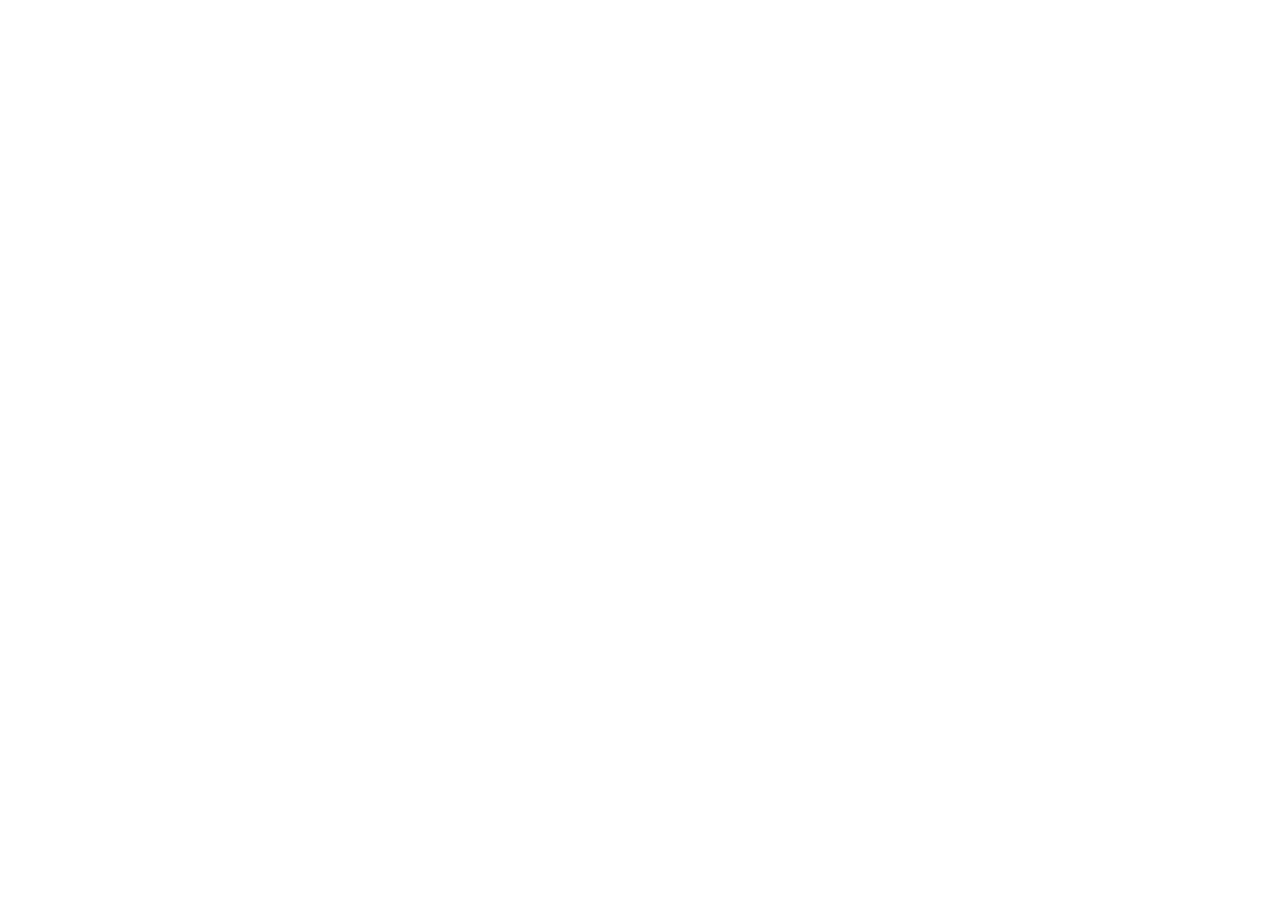
==== Exercicios/index.html @ f400d032 "Create index.html" ====
<!DOCTYPE html>
<html lang="pt-br">
<head>
    <meta charset="UTF-8">
    <meta http-equiv="X-UA-Compatible" content="IE=edge">
    <meta name="viewport" content="width=device-width, initial-scale=1.0">
    <title>Document</title>
</head>
<body>
    
</body>
</html>
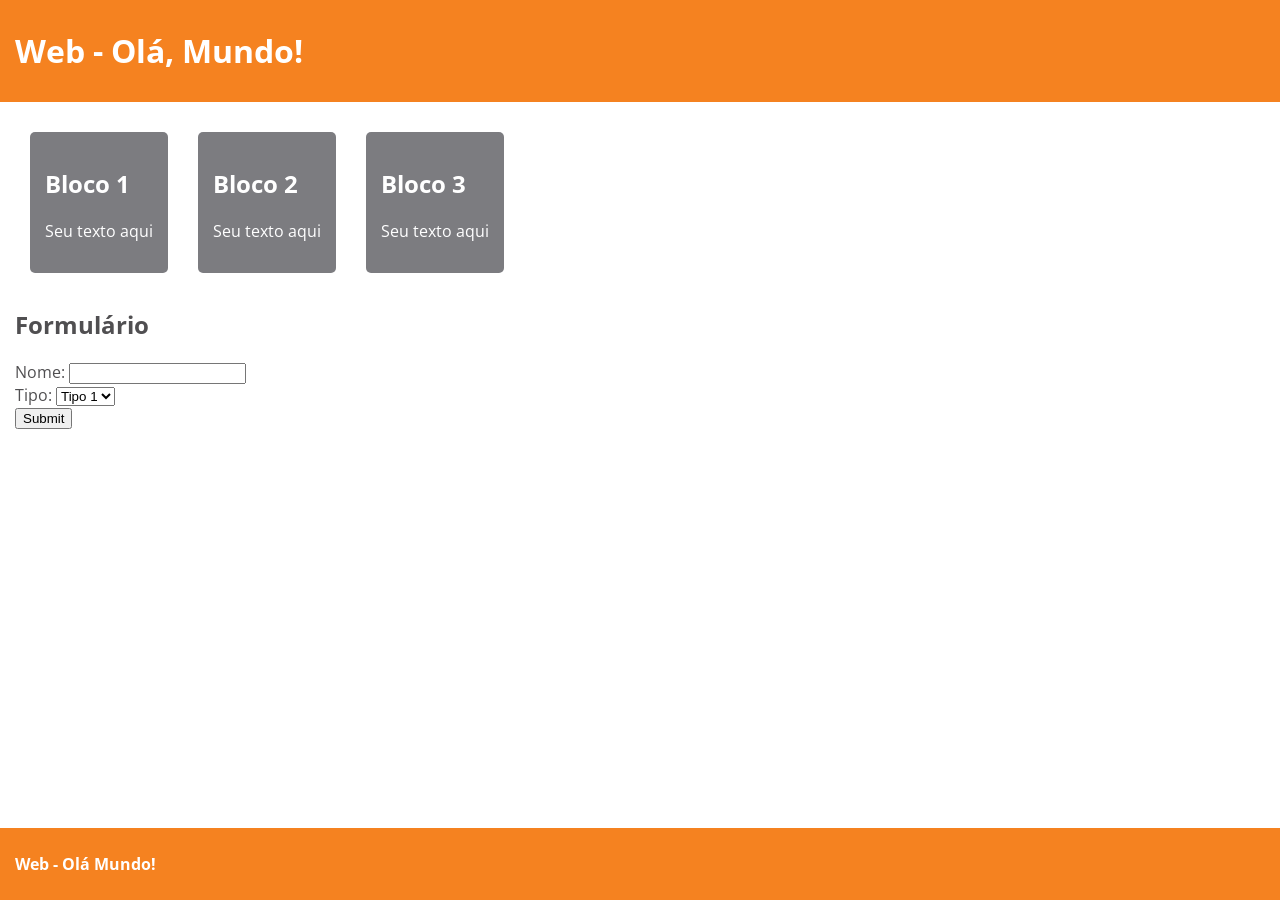
==== commit c005d7cc: "Alterações_HTML_CSS" ====
--- a/Exercicios/index.html
+++ b/Exercicios/index.html
@@ -4,9 +4,54 @@
     <meta charset="UTF-8">
     <meta http-equiv="X-UA-Compatible" content="IE=edge">
     <meta name="viewport" content="width=device-width, initial-scale=1.0">
-    <title>Document</title>
+    <link rel="shortcut icon" href="Favicom.ico" type="image/x-icon">
+    <link href="https://fonts.googleapis.com/css2?family=Open+Sans&family=Roboto&display=swap" rel="stylesheet">
+    <link rel="stylesheet" href="style.css">
+    <title>Web - Olá, mundo!</title>
 </head>
+
 <body>
-    
+    <header class="header">
+        <h1>Web - Olá, Mundo!</h1>
+    </header>
+    <main class="main">
+        <section class="d-flex">
+            <div class="piece">
+                <h2>Bloco 1</h2>
+                <p>Seu texto aqui</p>
+            </div>
+            <div class="piece">
+                <h2>Bloco 2</h2>
+                <p>Seu texto aqui</p>
+            </div>
+            <div class="piece">
+                <h2>Bloco 3</h2>
+                <p>Seu texto aqui</p>
+            </div>
+        </section>
+    <section class="form d-flex">
+        <form>
+            <h1>Formulário</h1>
+            <div>
+                <label for="nome">Nome: </label>
+                <input name="nome" id="nome" type="text" required>
+            </div>
+            <div>
+                <label for="tipo">Tipo: </label>
+                <select name="tipo" id="tipo">
+                    <option value="1">Tipo 1</option>
+                    <option value="2">Tipo 2</option>
+                    <option value="3">Tipo 3</option>
+                </select>
+            </div>
+            <div>
+                <input type="submit">
+            </div>
+        </form>
+    </section>
+    </main>
+    <footer class="footer">
+        <p>Web - Olá Mundo!</p>
+    </footer>
 </body>
 </html>
--- a/Exercicios/style.css
+++ b/Exercicios/style.css
@@ -0,0 +1,53 @@
+body {
+    font-family: 'Open Sans', sans-serif;
+    margin: 0;
+    min-height: 100vh;
+    position: relative;
+}
+
+.header,
+.footer {
+    background-color: #f58220;
+    color: #fff;
+    padding: 15px;
+    font-weight: bold;
+}
+
+.header h1 {
+    height: 72px;
+    line-height: 72px;
+    font-size: xx-large;
+    margin: 0;
+}
+
+.main {
+    padding: 15px 15px 100px 15px;
+}
+
+.footer {
+    position: absolute;
+    bottom: 0;
+    width: calc(100% - 30px);
+}
+
+.footer p {
+    height: 42px;
+    line-height: 42px;
+    font-size: medium;
+    margin: 0;
+}
+
+.main .d-flex {
+    display: flex;
+}
+
+.main .d-flex .piece {
+    margin: 15px;
+    padding: 15px;
+    border-radius: 5px;
+    color: #fff;
+    background-color: #7c7c80;
+} 
+.main .form {
+    color: #504f51;
+}
